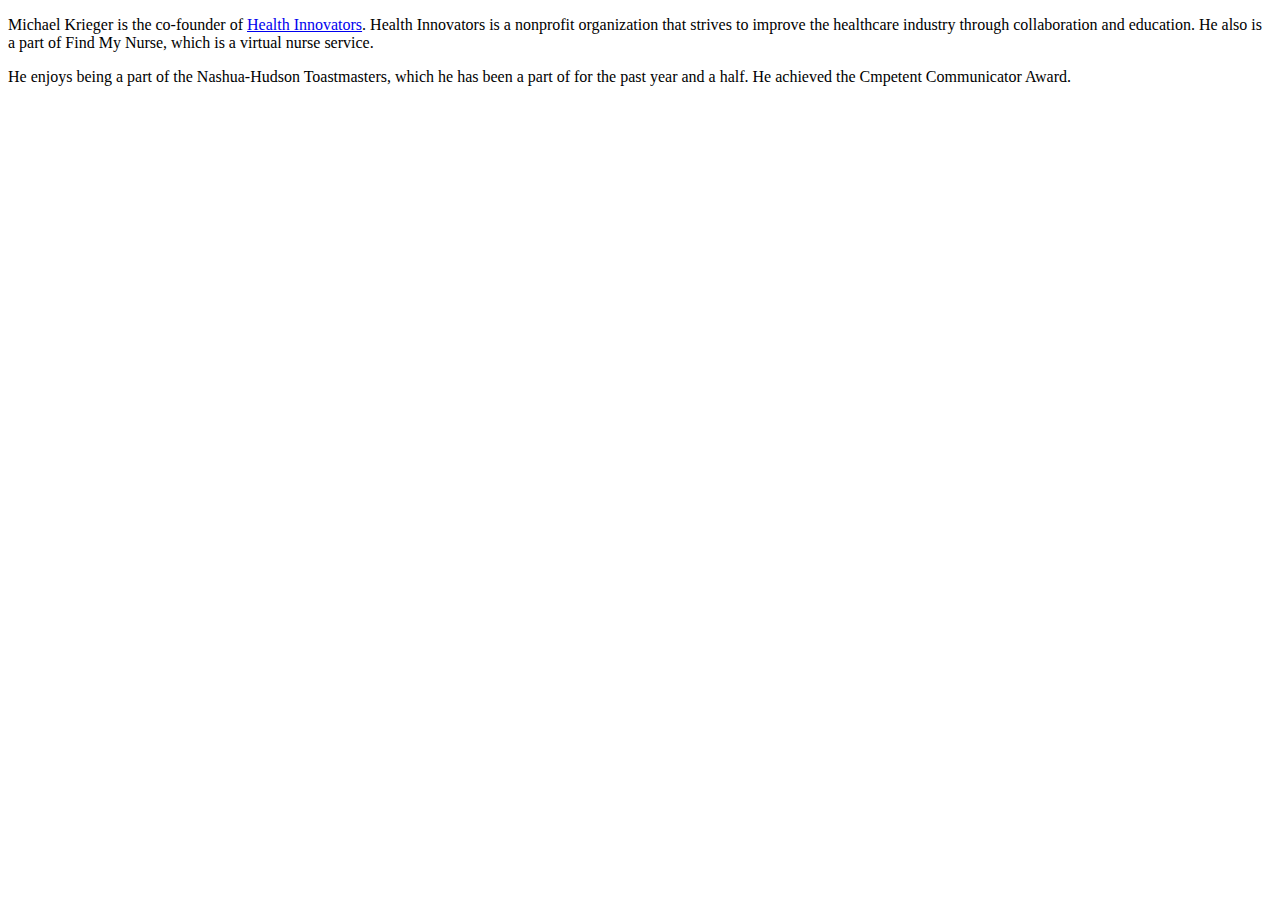
==== index.html @ 1b6fbe2c "mygithubwebsite" ====
<!DOCTYPE html>
<html>
<head>
	<div id="decorative1" style="position:relative">
		<div class="container">
			<div class="row-fluid">
				<div class="span12">
	<title>
		All About Michael Krieger
	</title>

</head>
<body><p>Michael Krieger is the co-founder of <a href="http://www.healthinno.org">Health Innovators</a>. Health Innovators is a nonprofit organization that strives to improve the healthcare industry through collaboration and education. He also is a part of Find My Nurse, which is a virtual nurse service.</p>

	<p>He enjoys being a part of the Nashua-Hudson Toastmasters, which he has been a part of for the past year and a half. He achieved the Cmpetent Communicator Award.</p></body>
				</div>
			</div>
		</div>
	</div>
</html>
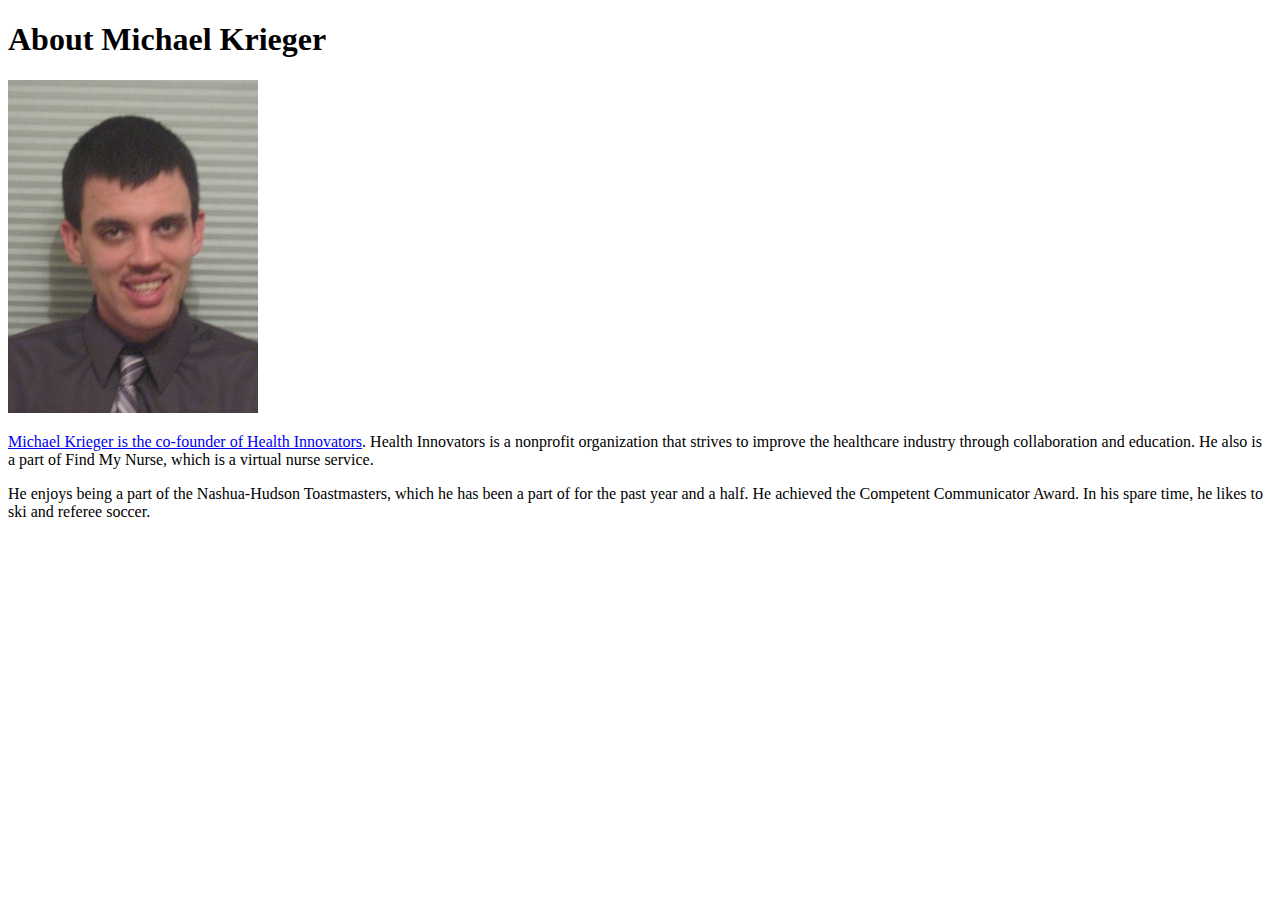
==== commit 269c151e: "indexredone" ====
--- a/index.html
+++ b/index.html
@@ -10,9 +10,12 @@
 	</title>
 
 </head>
+<h1>About Michael Krieger</h1>
+
+<a href="http://www.linkedin.com/in/mikrieger"><img src="images/michaelkrieger.jpg">
 <body><p>Michael Krieger is the co-founder of <a href="http://www.healthinno.org">Health Innovators</a>. Health Innovators is a nonprofit organization that strives to improve the healthcare industry through collaboration and education. He also is a part of Find My Nurse, which is a virtual nurse service.</p>
 
-	<p>He enjoys being a part of the Nashua-Hudson Toastmasters, which he has been a part of for the past year and a half. He achieved the Cmpetent Communicator Award.</p></body>
+	<p>He enjoys being a part of the Nashua-Hudson Toastmasters, which he has been a part of for the past year and a half. He achieved the Competent Communicator Award. In his spare time, he likes to ski and referee soccer.</p></body>
 				</div>
 			</div>
 		</div>
